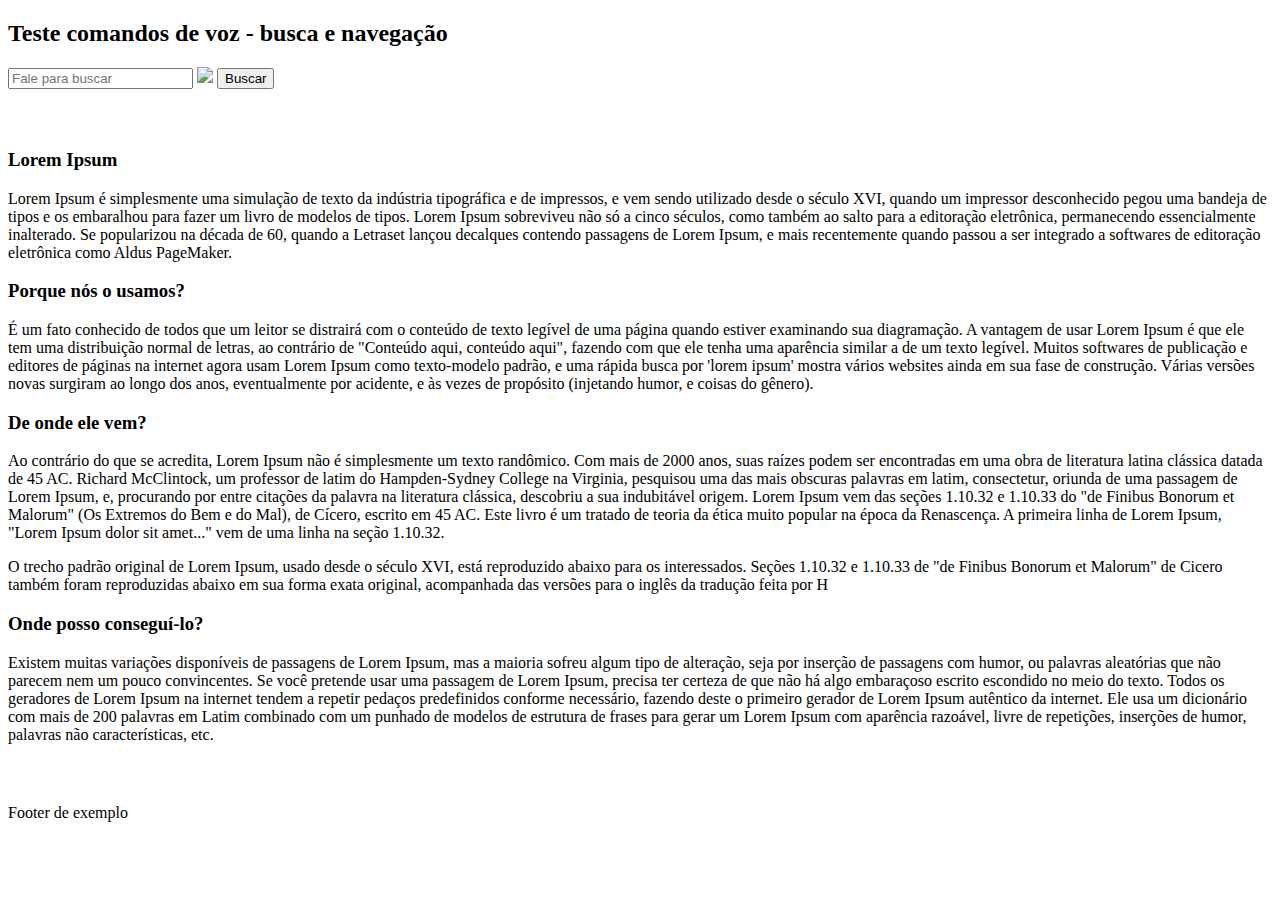
==== 4-comandos-de-navegacao/index.html @ 9096eccc "Adicionando 4 pastas do passo-apasso" ====
<!DOCTYPE html>
<html lang="">
  <head>
    <meta charset="utf-8">
    <title></title>
       <style>

        .is-screen-reader-text {
            border: 0;
            clip: rect(1px,1px,1px,1px);
            -webkit-clip-path: inset(50%);
            clip-path: inset(50%);
            height: 1px;
            margin: -1px;
            overflow: hidden;
            padding: 0;
            position: absolute!important;
            width: 1px;
            word-wrap: normal!important;
            word-break: normal;
        }

      .speech {
        border: 1px solid #DDD;
        width:300px;
        padding:0;
        margin:0
      }

      .speech input {
        border:0;
        width:240px;
        display:inline-block;
        height:30px;
        font-size: 14px;
      }

      .speech img {
        float:right;
        width:40px
      }

      img#microphone-dictation:focus {
            outline: 1px dotted black;
      }

    </style>

  </head>

  <body>

    <span class="is-screen-reader-text">Para utilizar o recurso de comando de voz, Aperte a tecla control do teclado por pelo menos 3 segundos.</span>
    <span id="instruction-search" class="is-screen-reader-text">Use o comando "Pesquisar por" seguido de uma plavara ou frase para realizar busca no site.</span>
    <span id="instruction-navigation" class="is-screen-reader-text"> Usando o comando "acessar" você pode pular para algumas áreas ou páginas do site: conteúdo principal, menu principal e mapa do site. Por exemplo: Acessar conteúdo principal </span>

    <h2>Teste comandos de voz - busca e navegação</h2>

    <form id="speech-search" method="get" role="search">
        <label for="is-search-input-6">
            <span class="is-screen-reader-text">Buscar por:</span>
        </label>
        <input type="search" id="is-search-input-523" name="s" value="" class="is-search-input" placeholder="Pesquisar..." autocomplete="off">
        <span class="is-loader-image" style="display: none;background-image:url(https://ficrj.org/wp-content/plugins/add-search-to-menu/public/images/spinner.gif);"></span>

         <img onclick="startDictation()" id="microphone-dictation" src="https://i.imgur.com/cHidSVu.gif" tabindex="0"/>
         <span id="microfone-screen-reader" aria-hidden="true" class="is-screen-reader-text">Microfone selecionado. Aperte a tecla ENter no teclado para ativar o comando por voz</span>

        <button type="submit" class="is-search-submit">Buscar
            <span class="is-screen-reader-text">Botão de busca</span><span class="is-search-icon"></span>
        </button>
        <input type="hidden" name="id" value="6">

    </form>


    <div id="content" class="site-content "  style="margin: 60px 0 30px 0">

        <h3>Lorem Ipsum</h3>
        <p>
        Lorem Ipsum é simplesmente uma simulação de texto da indústria tipográfica e de impressos, e vem sendo utilizado desde o século XVI, quando um impressor desconhecido pegou uma bandeja de tipos e os embaralhou para fazer um livro de modelos de tipos. Lorem Ipsum sobreviveu não só a cinco séculos, como também ao salto para a editoração eletrônica, permanecendo essencialmente inalterado. Se popularizou na década de 60, quando a Letraset lançou decalques contendo passagens de Lorem Ipsum, e mais recentemente quando passou a ser integrado a softwares de editoração eletrônica como Aldus PageMaker.
        </p>
        <h3>Porque nós o usamos?</h3>
        <p>É um fato conhecido de todos que um leitor se distrairá com o conteúdo de texto legível de uma página quando estiver examinando sua diagramação. A vantagem de usar Lorem Ipsum é que ele tem uma distribuição normal de letras, ao contrário de "Conteúdo aqui, conteúdo aqui", fazendo com que ele tenha uma aparência similar a de um texto legível. Muitos softwares de publicação e editores de páginas na internet agora usam Lorem Ipsum como texto-modelo padrão, e uma rápida busca por 'lorem ipsum' mostra vários websites ainda em sua fase de construção. Várias versões novas surgiram ao longo dos anos, eventualmente por acidente, e às vezes de propósito (injetando humor, e coisas do gênero).
        </p>
        <h3>De onde ele vem?</h3>
        <p>
        Ao contrário do que se acredita, Lorem Ipsum não é simplesmente um texto randômico. Com mais de 2000 anos, suas raízes podem ser encontradas em uma obra de literatura latina clássica datada de 45 AC. Richard McClintock, um professor de latim do Hampden-Sydney College na Virginia, pesquisou uma das mais obscuras palavras em latim, consectetur, oriunda de uma passagem de Lorem Ipsum, e, procurando por entre citações da palavra na literatura clássica, descobriu a sua indubitável origem. Lorem Ipsum vem das seções 1.10.32 e 1.10.33 do "de Finibus Bonorum et Malorum" (Os Extremos do Bem e do Mal), de Cícero, escrito em 45 AC. Este livro é um tratado de teoria da ética muito popular na época da Renascença. A primeira linha de Lorem Ipsum, "Lorem Ipsum dolor sit amet..." vem de uma linha na seção 1.10.32.
        </p><p>
        O trecho padrão original de Lorem Ipsum, usado desde o século XVI, está reproduzido abaixo para os interessados. Seções 1.10.32 e 1.10.33 de "de Finibus Bonorum et Malorum" de Cicero também foram reproduzidas abaixo em sua forma exata original, acompanhada das versões para o inglês da tradução feita por H
        </p>
        <h3> Onde posso conseguí-lo?</h3>
        <p>
Existem muitas variações disponíveis de passagens de Lorem Ipsum, mas a maioria sofreu algum tipo de alteração, seja por inserção de passagens com humor, ou palavras aleatórias que não parecem nem um pouco convincentes. Se você pretende usar uma passagem de Lorem Ipsum, precisa ter certeza de que não há algo embaraçoso escrito escondido no meio do texto. Todos os geradores de Lorem Ipsum na internet tendem a repetir pedaços predefinidos conforme necessário, fazendo deste o primeiro gerador de Lorem Ipsum autêntico da internet. Ele usa um dicionário com mais de 200 palavras em Latim combinado com um punhado de modelos de estrutura de frases para gerar um Lorem Ipsum com aparência razoável, livre de repetições, inserções de humor, palavras não características, etc.
        </p>
    </div>

    <div id="footer" class="site-footer" style="margin: 60px 0 30px 0">
        <p>Footer de exemplo</p>
    </div>

    <script>

      startDictation("speech-search","is-search-input-523", 'microphone-dictation', 'mapa-do-site',  'primary-menu')


      function startDictation(formElement, inputElement, micElement, siteMap, menu) {

        //if (window.hasOwnProperty('webkitSpeechRecognition')) {

        var micIsActive = false, startTime, endTime;

        const endereco = new URL(window.location.href);

        const navigationToElements = {
            content: "conteúdo principal",
            mainMenu: "menu principal",
            toTop: "voltar para o topo",
            siteMap: "mapa do site"
        }

        const content = document.getElementById("content")
        const mainMenu = document.getElementById(menu)
        const formSearch =  document.getElementById(formElement)
        const inputSearch = document.getElementById(inputElement)
        const microfone = document.getElementById(micElement)

        var transcription

        var cmd_acessar = "acessar"
        var cmd_pesquisar = "pesquisar por"

        var inputVazio = true

        console.log("Elemento ativo: " + document.activeElement)

        //microfone.focus()
        inputSearch.setAttribute("placeholder", "Fale para buscar")

        const recognition = new webkitSpeechRecognition() || new SpeechRecognition();

        recognition.continuous = false;
        recognition.interimResults = false;
        recognition.lang = "pt-BR";
        //recognition.start();

        recognition.onresult = (event) => {
            transcription =  event.results[0][0].transcript;
            if (transcription.includes(cmd_pesquisar) == true ) {
                inputSearch.value = transcription.slice(13) // slice(13) - pega a string a partir do 13° caracter - ignorando o "Pesquisar por"
                //formSearch.action = `${endereco.hostname}/?s=${transcription.slice(13)}`
                formSearch.action = "http://www.pr3.uerj.br/?s=" + inputSearch.value
                inputVazio = false;
                console.log("Transcrição da voz: " + transcription)
                formSearch.submit();
            }
            if (transcription.includes(cmd_acessar) == true && micIsActive == false) { //impede de usar o comando acessar quando o microfone da busca estiver ativo
                console.log("Transcrição da voz: " + transcription)
                console.log("Transcrição da voz sem o comando: " + transcription.slice(8))
                if (transcription.slice(8) == navigationToElements.content)  // slice(8) - pega a string a partir do 7° caracter - ignorando o "acessar"
                    content.scrollIntoView({behavior: "smooth"})
                else if (transcription.slice(8) == navigationToElements.toTop)
                    content.scrollIntoView({behavior: "smooth"})
                else if (transcription.slice(8) == navigationToElements.mainMenu)
                    mainMenu.scrollIntoView({behavior: "smooth"})
                else if (transcription.slice(8) == navigationToElements.siteMap)
                   // window.location.href = `${endereco.hostname}/siteMap`;
                   window.location.href = "http://www.pr3.uerj.br/index.php/" + siteMap
                   console.log("http://www.pr3.uerj.br/index.php/" + siteMap)
            }
        };

        recognition.onerror = (evento) => {
            console.error("Erro detectado: " + evento.error);
            //Implementar mensagem para o usuário
            //recognition.stop();
        }

        recognition.onspeechend = () => {
            recognition.stop();
            console.log('Reconhecimento de fala pausado');
            console.log("Input vazio: " + inputVazio);
            //if (inputVazio == false )
        }

        recognition.onend = () => {
            //Implementar mensagem para o usuário
            console.log('Desconectado do serviço de reconhecimento de voz.');
        }

        micElement.onclick = () => {
            recognition.start();
        }

        document.onkeydown = (event) => {

            var audioEnter = new Audio();
            //audioEnter.src = "file_name.mp3";

            /* código para pegar o tempo da tecla pressionada. Esse código é usado em conjunto com o método onkeyup
            para fazer o Endtime -startTime
            */
            if( event.ctrlKey) {
                var date = new Date();
                startTime = date.getTime();

                console.log("Tempo keydown: " + startTime);
            }

            setTimeout(function () { // setTimeout aqui é usado apenas para debug e mostrar o elemento ativo no console, caso contrário, mostrará o penúltimo ativo
                var activeEl, mensagem;
                mensagem = "";
                if (event.key === "Tab" ) {
                    activeEl = document.activeElement;
                    if (activeEl) {
                        mensagem += activeEl.id
                    }
                    console.log(mensagem);
                    if (activeEl.id == "microphone-dictation") {
                        //audioEnter.play(); Aperte Enter par acionar o comando de busca por voz
                        console.log("Elemento ativo: " + activeEl)
                        /* ao invés de trabalhar com onkeyup aqui, vamos mudar o status dessa varável global para TRUE
                           Assim podemos usar o onkeyup fora do onkeydown e usuá-lo para outras ocosiões
                        */
                        micIsActive = true
                    }
                    activeEl = null;
                }
            }, 100);
        };


        document.onkeyup = function(event) {
            //elemento ativo capturado pelo método onkeydown
            if (micIsActive == true && event.key === "Enter") {
                console.log("A tecla Enter foi pressionada no microfone")
                recognition.start();
            }

           // código para pegar o tempo da tecla liberada. Esse código é usado em conjunto com o método onkeydown
           // para fazer o Endtime -startTime
           if( event.key == "Control" || event.code == "ControlLeft" || event.code == "ControlRight") {
          	var date = new Date();
          	endTime = date.getTime();
            var timeTaken = endTime - startTime;

          	console.log(`Tempo keyup: ${startTime}`);
            console.log(event.code)
            if (timeTaken >= 3000){
                console.log("Tempo pressionado: " + (timeTaken / 1000).toFixed(1) + "s");
                recognition.start();

            }
          }
        }


        //}
     }


    </script>


</html>
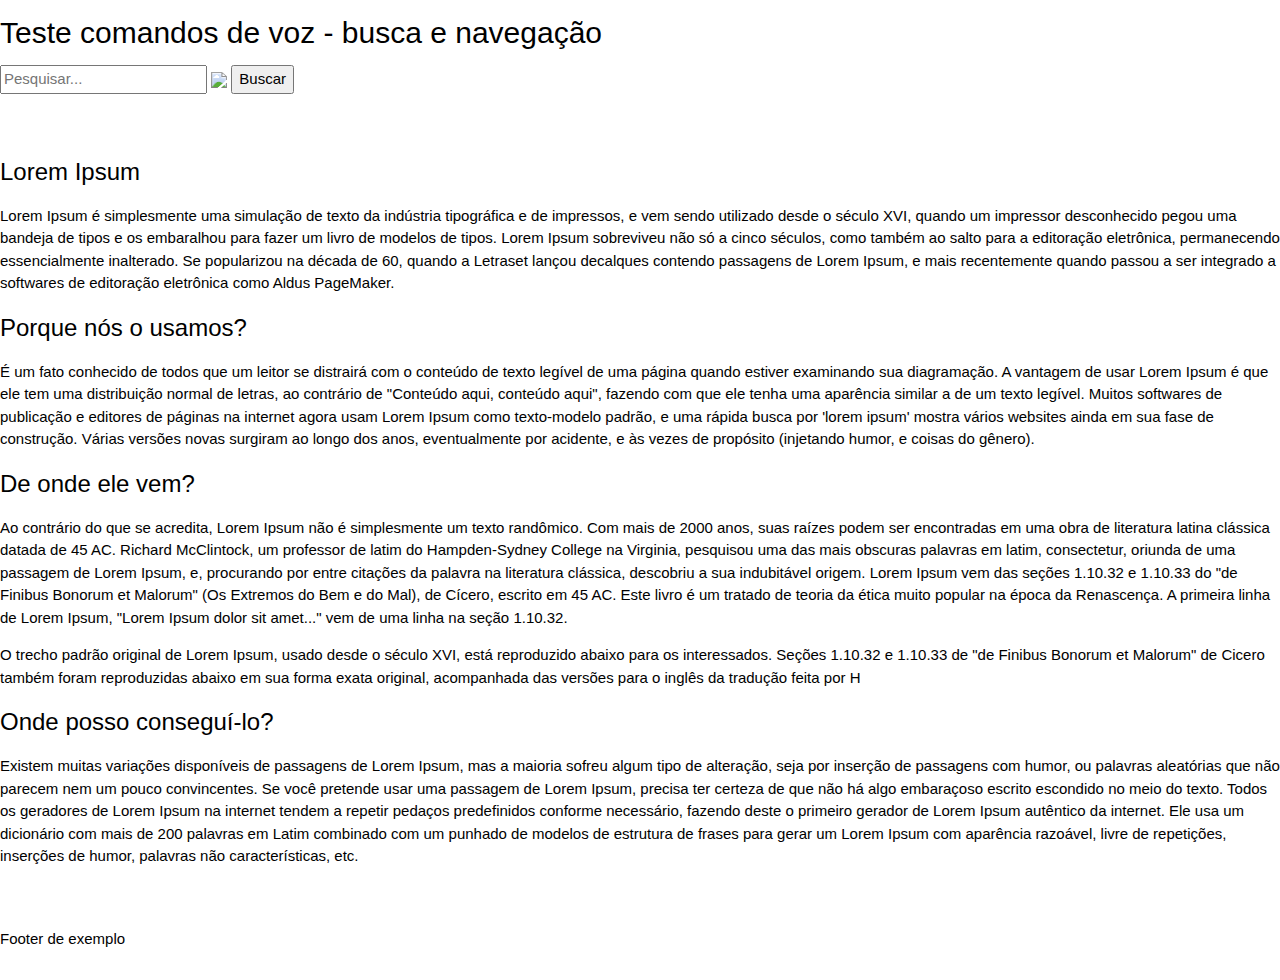
==== commit e1dda370: "Adicionados as pastas do passo-a-passo" ====
--- a/4-comandos-de-navegacao/index.html
+++ b/4-comandos-de-navegacao/index.html
@@ -1,55 +1,16 @@
 <!DOCTYPE html>
-<html lang="">
+<html lang="pt-BR">
   <head>
     <meta charset="utf-8">
-    <title></title>
-       <style>
-
-        .is-screen-reader-text {
-            border: 0;
-            clip: rect(1px,1px,1px,1px);
-            -webkit-clip-path: inset(50%);
-            clip-path: inset(50%);
-            height: 1px;
-            margin: -1px;
-            overflow: hidden;
-            padding: 0;
-            position: absolute!important;
-            width: 1px;
-            word-wrap: normal!important;
-            word-break: normal;
-        }
-
-      .speech {
-        border: 1px solid #DDD;
-        width:300px;
-        padding:0;
-        margin:0
-      }
-
-      .speech input {
-        border:0;
-        width:240px;
-        display:inline-block;
-        height:30px;
-        font-size: 14px;
-      }
-
-      .speech img {
-        float:right;
-        width:40px
-      }
-
-      img#microphone-dictation:focus {
-            outline: 1px dotted black;
-      }
-
-    </style>
-
+    <meta name="viewport" content="width=device-width, initial-scale=1" />
+    <link media="all" rel="stylesheet" href="assets/style.css" />
+    <link rel="stylesheet" href="https://www.w3schools.com/w3css/4/w3.css">
+    <script crossorigin="anonymous" src="assets/app.js"></script>
+    <title>Navegação e busca por comandos de voz - passo 4</title>
   </head>
 
   <body>
-
+  
     <span class="is-screen-reader-text">Para utilizar o recurso de comando de voz, Aperte a tecla control do teclado por pelo menos 3 segundos.</span>
     <span id="instruction-search" class="is-screen-reader-text">Use o comando "Pesquisar por" seguido de uma plavara ou frase para realizar busca no site.</span>
     <span id="instruction-navigation" class="is-screen-reader-text"> Usando o comando "acessar" você pode pular para algumas áreas ou páginas do site: conteúdo principal, menu principal e mapa do site. Por exemplo: Acessar conteúdo principal </span>
@@ -57,11 +18,12 @@
     <h2>Teste comandos de voz - busca e navegação</h2>
 
     <form id="speech-search" method="get" role="search">
+    
         <label for="is-search-input-6">
             <span class="is-screen-reader-text">Buscar por:</span>
         </label>
         <input type="search" id="is-search-input-523" name="s" value="" class="is-search-input" placeholder="Pesquisar..." autocomplete="off">
-        <span class="is-loader-image" style="display: none;background-image:url(https://ficrj.org/wp-content/plugins/add-search-to-menu/public/images/spinner.gif);"></span>
+        <span class="is-loader-image" style="display: none;"></span>
 
          <img onclick="startDictation()" id="microphone-dictation" src="https://i.imgur.com/cHidSVu.gif" tabindex="0"/>
          <span id="microfone-screen-reader" aria-hidden="true" class="is-screen-reader-text">Microfone selecionado. Aperte a tecla ENter no teclado para ativar o comando por voz</span>
@@ -72,7 +34,6 @@
         <input type="hidden" name="id" value="6">
 
     </form>
-
 
     <div id="content" class="site-content "  style="margin: 60px 0 30px 0">
 
@@ -99,167 +60,6 @@
         <p>Footer de exemplo</p>
     </div>
 
-    <script>
-
-      startDictation("speech-search","is-search-input-523", 'microphone-dictation', 'mapa-do-site',  'primary-menu')
-
-
-      function startDictation(formElement, inputElement, micElement, siteMap, menu) {
-
-        //if (window.hasOwnProperty('webkitSpeechRecognition')) {
-
-        var micIsActive = false, startTime, endTime;
-
-        const endereco = new URL(window.location.href);
-
-        const navigationToElements = {
-            content: "conteúdo principal",
-            mainMenu: "menu principal",
-            toTop: "voltar para o topo",
-            siteMap: "mapa do site"
-        }
-
-        const content = document.getElementById("content")
-        const mainMenu = document.getElementById(menu)
-        const formSearch =  document.getElementById(formElement)
-        const inputSearch = document.getElementById(inputElement)
-        const microfone = document.getElementById(micElement)
-
-        var transcription
-
-        var cmd_acessar = "acessar"
-        var cmd_pesquisar = "pesquisar por"
-
-        var inputVazio = true
-
-        console.log("Elemento ativo: " + document.activeElement)
-
-        //microfone.focus()
-        inputSearch.setAttribute("placeholder", "Fale para buscar")
-
-        const recognition = new webkitSpeechRecognition() || new SpeechRecognition();
-
-        recognition.continuous = false;
-        recognition.interimResults = false;
-        recognition.lang = "pt-BR";
-        //recognition.start();
-
-        recognition.onresult = (event) => {
-            transcription =  event.results[0][0].transcript;
-            if (transcription.includes(cmd_pesquisar) == true ) {
-                inputSearch.value = transcription.slice(13) // slice(13) - pega a string a partir do 13° caracter - ignorando o "Pesquisar por"
-                //formSearch.action = `${endereco.hostname}/?s=${transcription.slice(13)}`
-                formSearch.action = "http://www.pr3.uerj.br/?s=" + inputSearch.value
-                inputVazio = false;
-                console.log("Transcrição da voz: " + transcription)
-                formSearch.submit();
-            }
-            if (transcription.includes(cmd_acessar) == true && micIsActive == false) { //impede de usar o comando acessar quando o microfone da busca estiver ativo
-                console.log("Transcrição da voz: " + transcription)
-                console.log("Transcrição da voz sem o comando: " + transcription.slice(8))
-                if (transcription.slice(8) == navigationToElements.content)  // slice(8) - pega a string a partir do 7° caracter - ignorando o "acessar"
-                    content.scrollIntoView({behavior: "smooth"})
-                else if (transcription.slice(8) == navigationToElements.toTop)
-                    content.scrollIntoView({behavior: "smooth"})
-                else if (transcription.slice(8) == navigationToElements.mainMenu)
-                    mainMenu.scrollIntoView({behavior: "smooth"})
-                else if (transcription.slice(8) == navigationToElements.siteMap)
-                   // window.location.href = `${endereco.hostname}/siteMap`;
-                   window.location.href = "http://www.pr3.uerj.br/index.php/" + siteMap
-                   console.log("http://www.pr3.uerj.br/index.php/" + siteMap)
-            }
-        };
-
-        recognition.onerror = (evento) => {
-            console.error("Erro detectado: " + evento.error);
-            //Implementar mensagem para o usuário
-            //recognition.stop();
-        }
-
-        recognition.onspeechend = () => {
-            recognition.stop();
-            console.log('Reconhecimento de fala pausado');
-            console.log("Input vazio: " + inputVazio);
-            //if (inputVazio == false )
-        }
-
-        recognition.onend = () => {
-            //Implementar mensagem para o usuário
-            console.log('Desconectado do serviço de reconhecimento de voz.');
-        }
-
-        micElement.onclick = () => {
-            recognition.start();
-        }
-
-        document.onkeydown = (event) => {
-
-            var audioEnter = new Audio();
-            //audioEnter.src = "file_name.mp3";
-
-            /* código para pegar o tempo da tecla pressionada. Esse código é usado em conjunto com o método onkeyup
-            para fazer o Endtime -startTime
-            */
-            if( event.ctrlKey) {
-                var date = new Date();
-                startTime = date.getTime();
-
-                console.log("Tempo keydown: " + startTime);
-            }
-
-            setTimeout(function () { // setTimeout aqui é usado apenas para debug e mostrar o elemento ativo no console, caso contrário, mostrará o penúltimo ativo
-                var activeEl, mensagem;
-                mensagem = "";
-                if (event.key === "Tab" ) {
-                    activeEl = document.activeElement;
-                    if (activeEl) {
-                        mensagem += activeEl.id
-                    }
-                    console.log(mensagem);
-                    if (activeEl.id == "microphone-dictation") {
-                        //audioEnter.play(); Aperte Enter par acionar o comando de busca por voz
-                        console.log("Elemento ativo: " + activeEl)
-                        /* ao invés de trabalhar com onkeyup aqui, vamos mudar o status dessa varável global para TRUE
-                           Assim podemos usar o onkeyup fora do onkeydown e usuá-lo para outras ocosiões
-                        */
-                        micIsActive = true
-                    }
-                    activeEl = null;
-                }
-            }, 100);
-        };
-
-
-        document.onkeyup = function(event) {
-            //elemento ativo capturado pelo método onkeydown
-            if (micIsActive == true && event.key === "Enter") {
-                console.log("A tecla Enter foi pressionada no microfone")
-                recognition.start();
-            }
-
-           // código para pegar o tempo da tecla liberada. Esse código é usado em conjunto com o método onkeydown
-           // para fazer o Endtime -startTime
-           if( event.key == "Control" || event.code == "ControlLeft" || event.code == "ControlRight") {
-          	var date = new Date();
-          	endTime = date.getTime();
-            var timeTaken = endTime - startTime;
-
-          	console.log(`Tempo keyup: ${startTime}`);
-            console.log(event.code)
-            if (timeTaken >= 3000){
-                console.log("Tempo pressionado: " + (timeTaken / 1000).toFixed(1) + "s");
-                recognition.start();
-
-            }
-          }
-        }
-
-
-        //}
-     }
-
-
-    </script>
-
+  </body>
 
 </html>
--- a/4-comandos-de-navegacao/assets/style.css
+++ b/4-comandos-de-navegacao/assets/style.css
@@ -0,0 +1,39 @@
+
+        .is-screen-reader-text {
+            border: 0;
+            clip: rect(1px,1px,1px,1px);
+            -webkit-clip-path: inset(50%);
+            clip-path: inset(50%);
+            height: 1px;
+            margin: -1px;
+            overflow: hidden;
+            padding: 0;
+            position: absolute!important;
+            width: 1px;
+            word-wrap: normal!important;
+            word-break: normal;
+        }
+
+      .speech {
+        border: 1px solid #DDD;
+        width:300px;
+        padding:0;
+        margin:0
+      }
+
+      .speech input {
+        border:0;
+        width:240px;
+        display:inline-block;
+        height:30px;
+        font-size: 14px;
+      }
+
+      .speech img {
+        float:right;
+        width:40px
+      }
+
+      img#microphone-dictation:focus {
+            outline: 1px dotted black;
+      }
